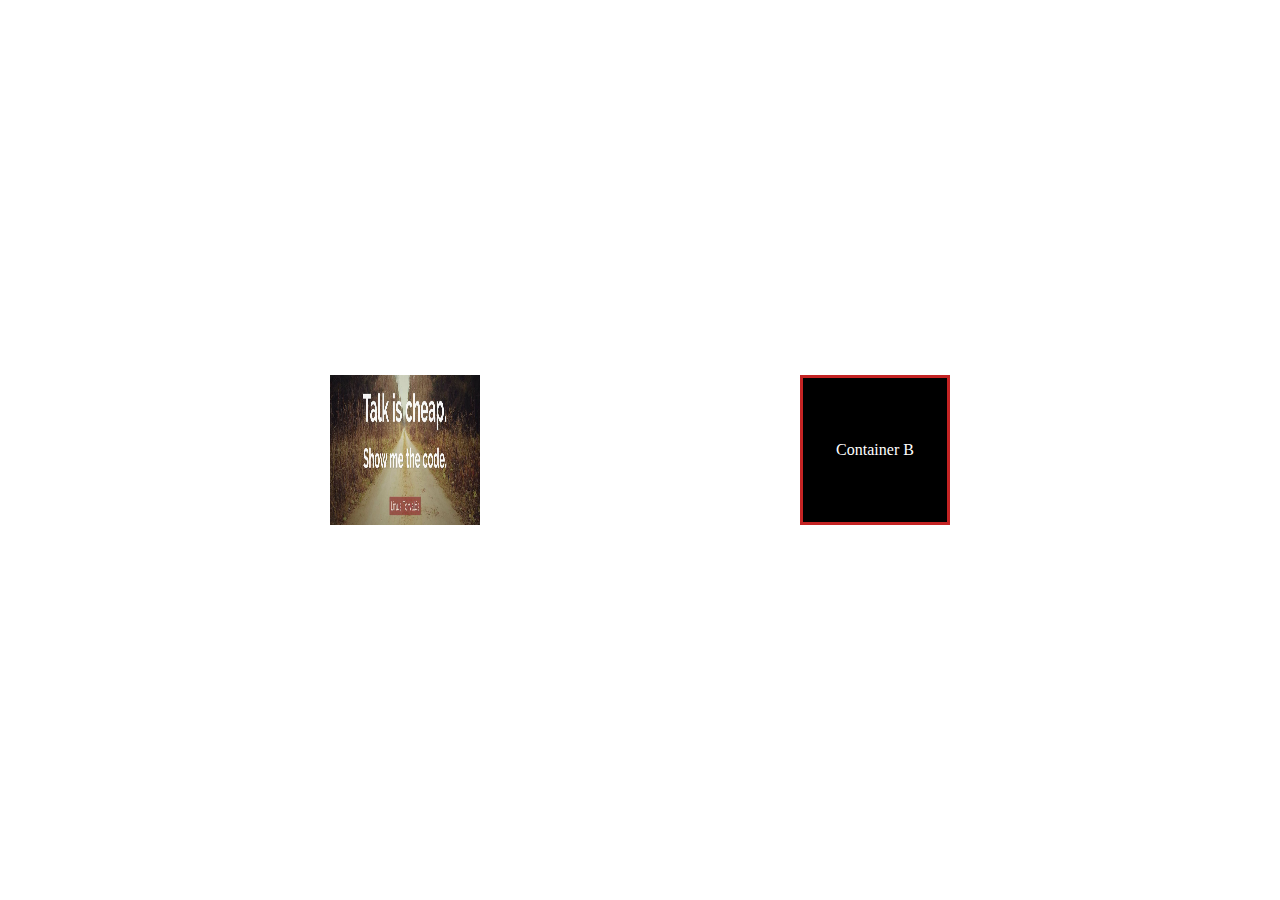
==== lesson3/gipp.html @ 534630cb "initial push" ====
<!DOCTYPE html>
<html lang="en">
<head> <!--opening head tag--> 
    <meta charset="UTF-8">
    <meta name="viewport" content="width=device-width, initial-scale=1.0">
    <title>GIIP interns</title>
    <!-- link + Tab -->
    <link rel="stylesheet" href="style.css">
    <link rel="stylesheet" href="">
<!-- place two containers side by side -->
</head>
<body>
    <!-- parent container -->
    <div class="container"> 
        <!-- <div class="box">Container A</div> -->
         <img src="./talk.jpeg" alt="img">
        <div class="boxs">Container B</div>
    </div>
   
    
</body>
</html> <!-- closing head tag-->
---- lesson3/style.css ----
/* dot(.) is the for class selector, while # is for id selector */
* {
    margin: 0px;
    padding: 0px;
    box-sizing: border-box;
}

.container {
    display: flex;
    align-items: center;
    justify-content: center;
    height: 100vh;
    justify-content: space-evenly;
    padding: 10px
}

img {
    height: 150px;
    width: 150px;
    display: flex;
    justify-content: center;
    align-items: center;
}

.boxs {
    height: 150px;
    width: 150px;
    background-color: #000;
    border: 3px solid #c42323; 
    display: flex;
    justify-content: center;
    align-items: center;
    color: #fff
}
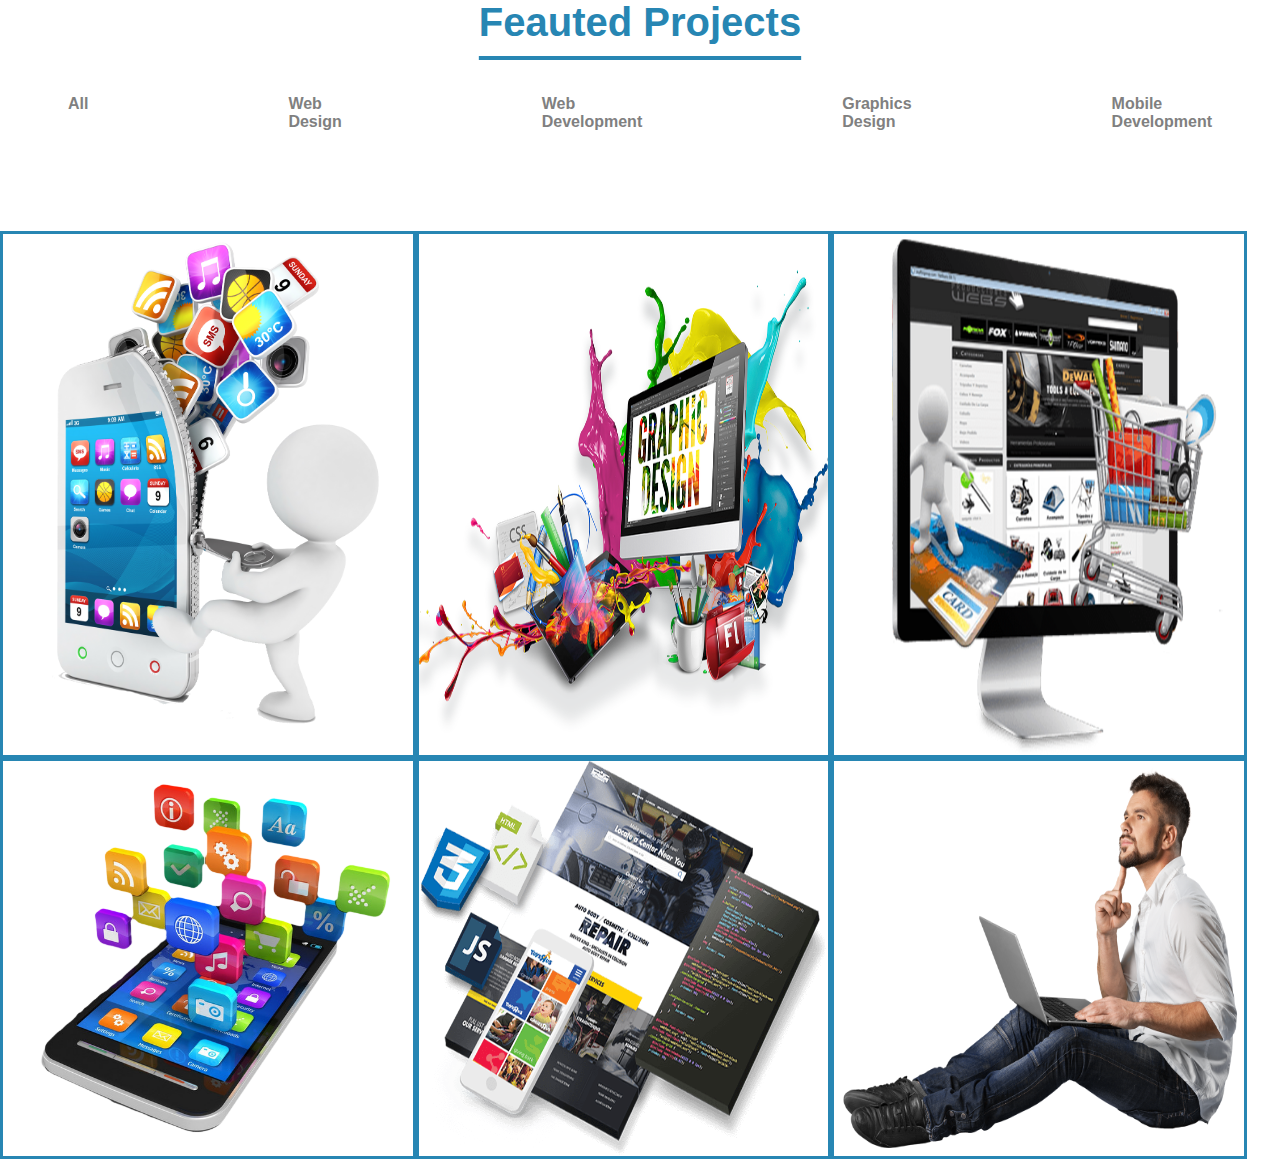
==== commit b7553a67: "This is my replication of the lession 3 page" ====
--- a/lesson3/gipp.html
+++ b/lesson3/gipp.html
@@ -6,17 +6,30 @@
     <title>GIIP interns</title>
     <!-- link + Tab -->
     <link rel="stylesheet" href="style.css">
-    <link rel="stylesheet" href="">
 <!-- place two containers side by side -->
 </head>
 <body>
     <!-- parent container -->
+    <h1>Feauted Projects</h1>
     <div class="container"> 
-        <!-- <div class="box">Container A</div> -->
-         <img src="./talk.jpeg" alt="img">
-        <div class="boxs">Container B</div>
+        <ul>
+            <li>All</li>
+            <li>Web Design</li>
+            <li>Web Development</li>
+            <li>Graphics Design</li>
+            <li>Mobile Development</li>
+        </ul>
     </div>
-   
+    <div class="containers">
+        <img src="./pngwing.com (1).png" alt="">
+        <img src="./pngwing.com (2).png" alt="">
+        <img src="./pngwing.com (3).png" alt="">       
+    </div>
+    <div class="containersb">
+        <img src="./pngwing.com.png" alt="">
+        <img src="./pngwing.com (4).png" alt="">
+        <img src="./pngwing.com (5).png" alt="">
+    </div>
     
 </body>
 </html> <!-- closing head tag-->--- a/lesson3/style.css
+++ b/lesson3/style.css
@@ -1,34 +1,84 @@
-/* dot(.) is the for class selector, while # is for id selector */
 * {
-    margin: 0px;
-    padding: 0px;
-    box-sizing: border-box;
+    margin: 0;
+    padding: 0;
 }
 
-.container {
-    display: flex;
-    align-items: center;
-    justify-content: center;
-    height: 100vh;
-    justify-content: space-evenly;
-    padding: 10px
+h1 {
+    text-align: center;
+    color: rgb(39, 134, 179);
+    font-family: 'Lucida Sans', 'Lucida Sans Regular', 'Lucida Grande', 'Lucida Sans Unicode', Geneva, Verdana, sans-serif;
+    text-decoration: underline;
+    text-underline-offset: 20px;
+    font-size: 2.5rem;
 }
 
-img {
-    height: 150px;
-    width: 150px;
+.container ul {
+    justify-content: center;
     display: flex;
-    justify-content: center;
-    align-items: center;
 }
 
-.boxs {
-    height: 150px;
-    width: 150px;
-    background-color: #000;
-    border: 3px solid #c42323; 
+.container ul li {
+    margin: 100px;
+    margin-bottom: 100px;
+    margin-top: 50px;
+    font-family: 'Lucida Sans', 'Lucida Sans Regular', 'Lucida Grande', 'Lucida Sans Unicode', Geneva, Verdana, sans-serif;
+    font-weight: bold;
+    list-style-type: none;
+    color: gray;
+    /* transition: color 250ms ease-in-out */
+}
+
+.container ul li:hover {
+    color: rgb(39, 134, 179);
+    transform: scale(1.3);
+    text-shadow: 0 0 0.1em rgb(39, 134, 179);
+}
+
+.containers,
+ .containersb {
     display: flex;
-    justify-content: center;
-    align-items: center;
-    color: #fff
-}+}
+
+.containers img,
+.containersb img {
+    width: 32%;
+    border: 3px solid;
+    border-color: rgb(39, 134, 179);
+    transition: transform 0.3s ease;
+}
+
+.containers img:hover,
+.containersb img:hover {
+    transform: scale(1.05); 
+    box-shadow: 0 8px 16px rgb(12, 12, 12)
+}
+
+@media (max-width: 767px) {
+    h1 {
+        font-size: 1.8rem; 
+        text-underline-offset: 15px;
+    }
+
+    .container ul {
+        flex-direction: column;
+        align-items: center; 
+    }
+
+    .container ul li {
+        margin: 20px 0; 
+        font-size: 1rem; 
+    }
+
+    .containers img,
+    .containersb img {
+        
+        width: 98%; 
+        margin-bottom: 10px;
+    }
+
+    .containers,
+    .containersb {
+        gap: 2px;
+        flex-direction: column;
+    }
+}
